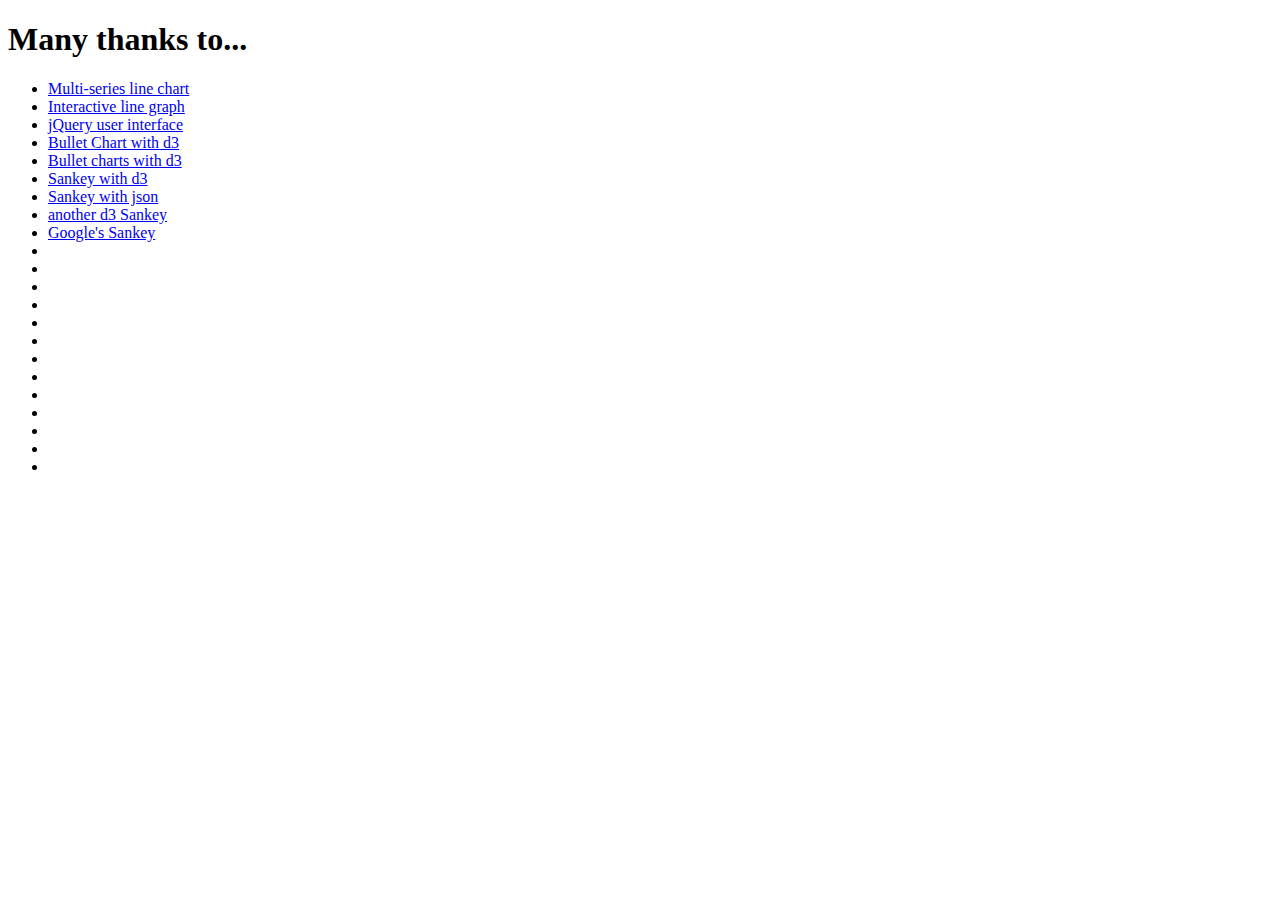
==== acknowledgements.html @ 423128c2 "began acknowledgements page" ====
<!DOCTYPE html>

<html>

<head>
  <title>MICA Budget Viewer - Acknowledgments</title>
</head>

<body>
  <h1>Many thanks to...</h1>

  <ul>
    <li><a
        href="http://bl.ocks.org/mbostock/3884955">Multi-series line chart</></li>
    <li><a href="http://bl.ocks.org/benjchristensen/2657838">Interactive line
        graph</></li>
    <li><a href="https://jqueryui.com">jQuery user interface</></li>
    <li><a href="http://nvd3.org/examples/bullet.html">Bullet Chart with d3</></li>
    <li><a href="http://bl.ocks.org/mbostock/4061961">Bullet charts with d3</></li>
    <li><a href="http://bl.ocks.org/d3noob/c9b90689c1438f57d649">Sankey with d3</></li>
    <li><a href="http://bl.ocks.org/d3noob/c2637e28b79fb3bfea13">Sankey with
        json</></li>
    <li><a href="http://bost.ocks.org/mike/sankey/">another d3 Sankey</></li>
    <li><a
        href="https://developers.google.com/chart/interactive/docs/gallery/sankey">Google's
    Sankey</></li>
    <li><a href=""></></li>
    <li><a href=""></></li>
    <li><a href=""></></li>
    <li><a href=""></></li>
    <li><a href=""></></li>
    <li><a href=""></></li>
    <li><a href=""></></li>
    <li><a href=""></></li>
    <li><a href=""></></li>
    <li><a href=""></></li>
    <li><a href=""></></li>
    <li><a href=""></></li>
    <li><a href=""></></li>
  </ul>
</body>

</html>
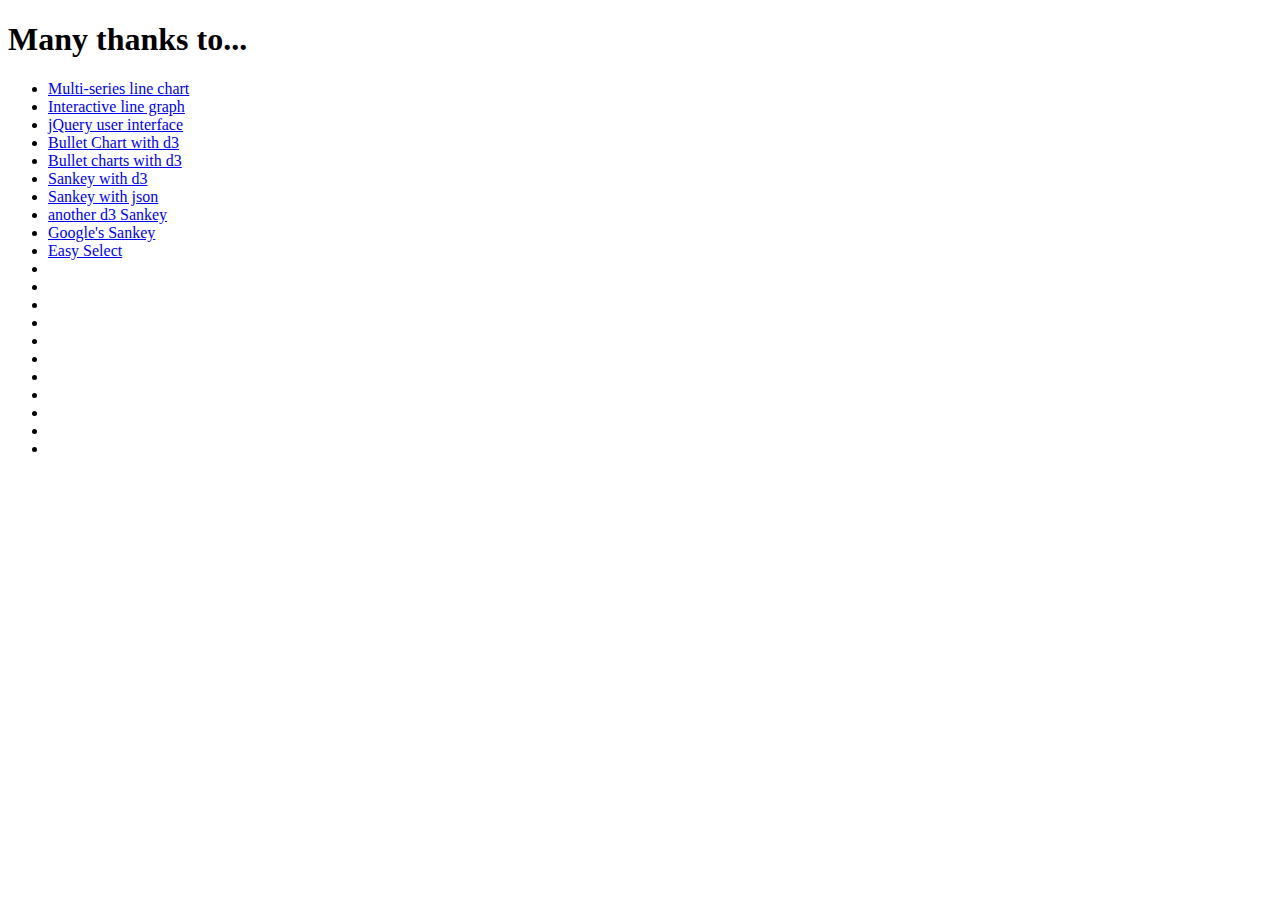
==== commit 9f938863: "added filtering functionality but needs styling" ====
--- a/acknowledgements.html
+++ b/acknowledgements.html
@@ -24,8 +24,7 @@
     <li><a
         href="https://developers.google.com/chart/interactive/docs/gallery/sankey">Google's
     Sankey</></li>
-    <li><a href=""></></li>
-    <li><a href=""></></li>
+    <li><a href="http://tamerayd.in/jquery-easyselect/">Easy Select</></li>
     <li><a href=""></></li>
     <li><a href=""></></li>
     <li><a href=""></></li>
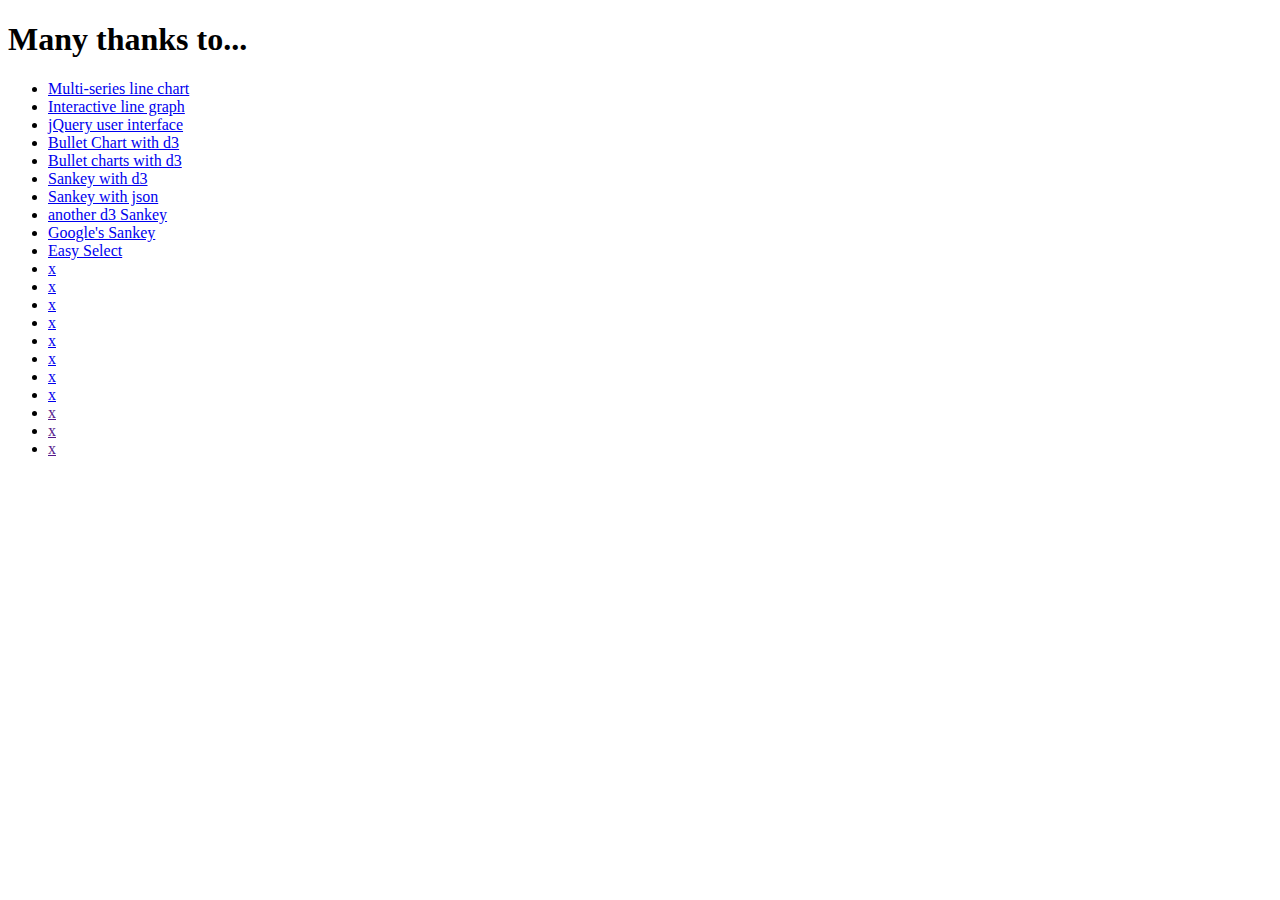
==== commit 52e3b5c7: "new page list: overview, year to year, flow, table, and bookmark; removed recent changes section, ad" ====
--- a/acknowledgements.html
+++ b/acknowledgements.html
@@ -25,17 +25,18 @@
         href="https://developers.google.com/chart/interactive/docs/gallery/sankey">Google's
     Sankey</></li>
     <li><a href="http://tamerayd.in/jquery-easyselect/">Easy Select</></li>
-    <li><a href=""></></li>
-    <li><a href=""></></li>
-    <li><a href=""></></li>
-    <li><a href=""></></li>
-    <li><a href=""></></li>
-    <li><a href=""></></li>
-    <li><a href=""></></li>
-    <li><a href=""></></li>
-    <li><a href=""></></li>
-    <li><a href=""></></li>
-    <li><a href=""></></li>
+    <li><a href="https://jqueryui.com/autocomplete/">x</></li>
+    <li><a href="http://api.jquery.com/toggleclass/">x</></li>
+    <li><a href="http://getbootstrap.com/components/">x</></li>
+    <li><a href="https://select2.github.io/">x</></li>
+    <li><a
+        href="http://www.erichynds.com/examples/jquery-ui-multiselect-widget/demos/">x</></li>
+    <li><a href="https://api.jquery.com/multiple-selector/">x</></li>
+    <li><a href="http://getbootstrap.com/css/#forms">x</></li>
+    <li><a href="http://www.w3schools.com/bootstrap/bootstrap_forms.asp">x</></li>
+    <li><a href="">x</></li>
+    <li><a href="">x</></li>
+    <li><a href="">x</></li>
   </ul>
 </body>
 
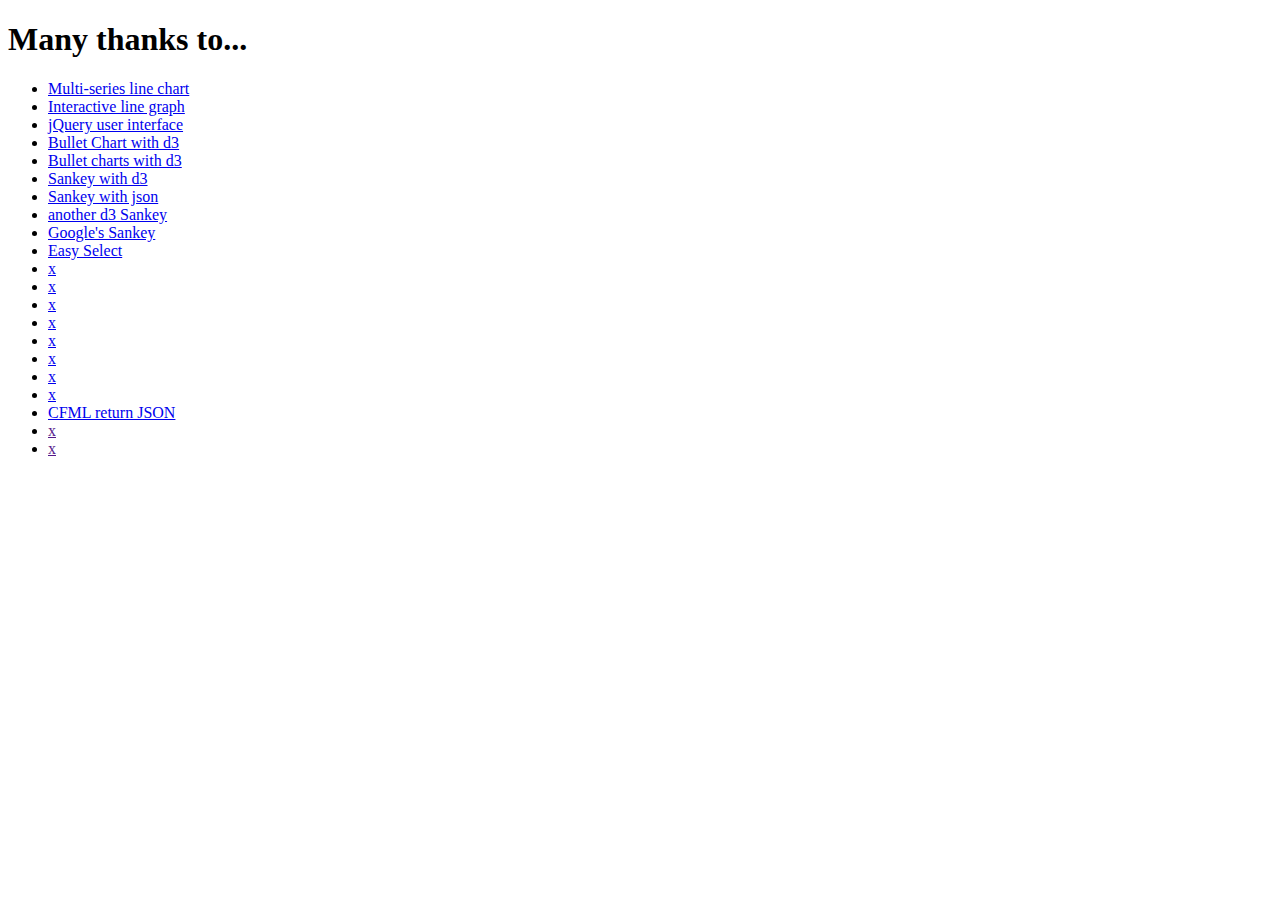
==== commit 37d4631b: "updated acknowledgements with CFML json reference" ====
--- a/acknowledgements.html
+++ b/acknowledgements.html
@@ -34,7 +34,9 @@
     <li><a href="https://api.jquery.com/multiple-selector/">x</></li>
     <li><a href="http://getbootstrap.com/css/#forms">x</></li>
     <li><a href="http://www.w3schools.com/bootstrap/bootstrap_forms.asp">x</></li>
-    <li><a href="">x</></li>
+    <li><a
+        href="http://stackoverflow.com/questions/10095520/coldfusion-cfc-return-json-display-in-jquery-how-do-i-handle-multiple-records-f">CFML
+    return JSON</></li>
     <li><a href="">x</></li>
     <li><a href="">x</></li>
   </ul>
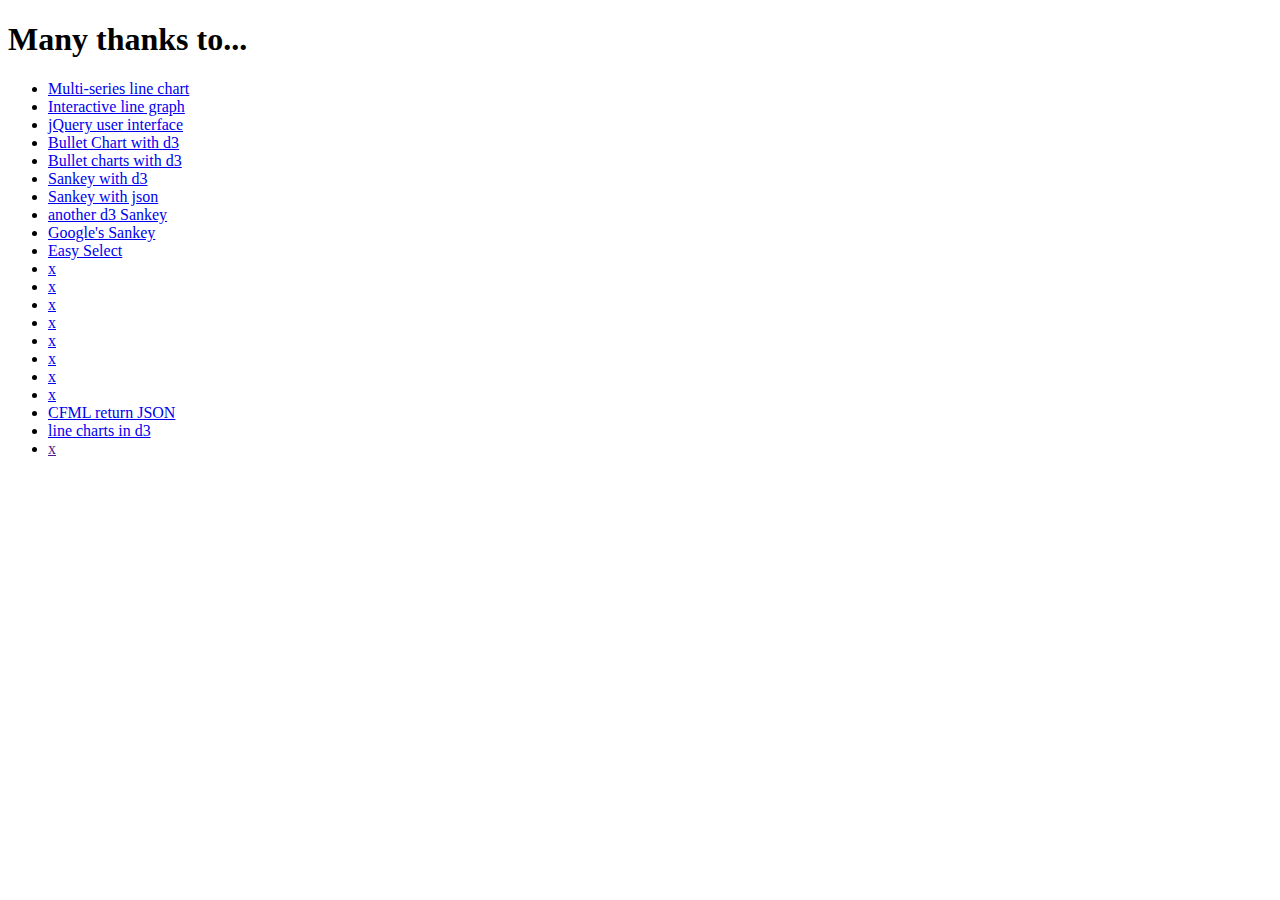
==== commit 6ecedecd: "bullet charts almost working. just need to fix the newAccountTypes vs accountTypes conflict.. need a" ====
--- a/acknowledgements.html
+++ b/acknowledgements.html
@@ -37,7 +37,7 @@
     <li><a
         href="http://stackoverflow.com/questions/10095520/coldfusion-cfc-return-json-display-in-jquery-how-do-i-handle-multiple-records-f">CFML
     return JSON</></li>
-    <li><a href="">x</></li>
+    <li><a href="http://jsfiddle.net/mQMH3/3/">line charts in d3</></li>
     <li><a href="">x</></li>
   </ul>
 </body>
